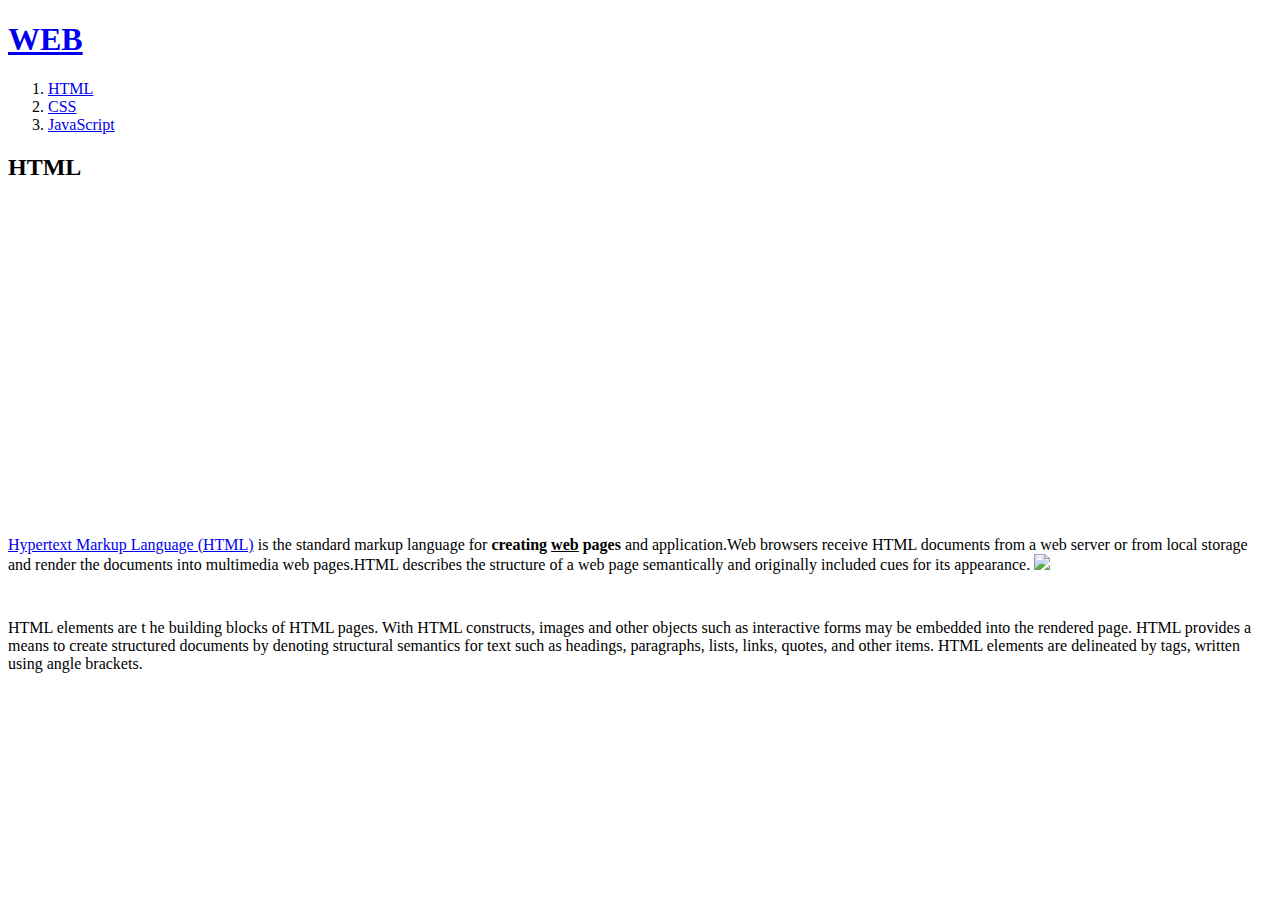
==== 1.html @ 0f629f84 "WEB1 HTML" ====
<!DOCTYPE html>
<html>
<head>
    <title>WEB1-HTML</title>
    <meta charset="utf-8">
</head>
<body>
    <h1><a href="index.html">WEB</a></h1>
    <ol>
        <li><a href="1.html">HTML</a></li>
        <li><a href="2.html">CSS</a></li>
        <li><a href="3.html">JavaScript</a></li>
    </ol>
    <h2>HTML</h2>
    <p>
        <iframe width="560" height="315" src="https://www.youtube.com/embed/7T7r_oSp0SE?si=fLWFpJgM97Z-HYSZ" title="YouTube video player" frameborder="0" allow="accelerometer; autoplay; clipboard-write; encrypted-media; gyroscope; picture-in-picture; web-share" referrerpolicy="strict-origin-when-cross-origin" allowfullscreen></iframe>
    </p>
    <p><a href="https://www.w3schools.com/html/" target="_blank" title="html5">Hypertext Markup Language (HTML)</a> is the standard markup language for <strong>creating <u>web</u> pages</strong> and application.Web browsers receive HTML documents from a web server or from local storage and render the documents into multimedia web pages.HTML describes the structure of a web page semantically and originally included cues for its appearance.
    <img src="https://plus.unsplash.com/premium_photo-1663100722417-6e36673fe0ed?q=80&w=2070&auto=format&fit=crop&ixlib=rb-4.0.3&ixid=M3wxMjA3fDB8MHxwaG90by1wYWdlfHx8fGVufDB8fHx8fA%3D%3D" width="100%">
    </p><p style="margin-top:45px;">HTML elements are t he building blocks of HTML pages. With HTML constructs, images and other objects such as interactive forms may be embedded into the rendered page. HTML provides a means to create structured documents by denoting structural semantics for text such as headings, paragraphs, lists, links, quotes, and other items. HTML elements are delineated by tags, written using angle brackets. </p>
<p>
    <div id="disqus_thread"></div>
<script>
    /**
    *  RECOMMENDED CONFIGURATION VARIABLES: EDIT AND UNCOMMENT THE SECTION BELOW TO INSERT DYNAMIC VALUES FROM YOUR PLATFORM OR CMS.
    *  LEARN WHY DEFINING THESE VARIABLES IS IMPORTANT: https://disqus.com/admin/universalcode/#configuration-variables    */
    /*
    var disqus_config = function () {
    this.page.url = PAGE_URL;  // Replace PAGE_URL with your page's canonical URL variable
    this.page.identifier = PAGE_IDENTIFIER; // Replace PAGE_IDENTIFIER with your page's unique identifier variable
    };
    */
    (function() { // DON'T EDIT BELOW THIS LINE
    var d = document, s = d.createElement('script');
    s.src = 'https://web1-nauzuymmfl.disqus.com/embed.js';
    s.setAttribute('data-timestamp', +new Date());
    (d.head || d.body).appendChild(s);
    })();
</script>
<noscript>Please enable JavaScript to view the <a href="https://disqus.com/?ref_noscript">comments powered by Disqus.</a></noscript>
</p>
<p>
    <!--Start of Tawk.to Script-->
<script type="text/javascript">
    var Tawk_API=Tawk_API||{}, Tawk_LoadStart=new Date();
    (function(){
    var s1=document.createElement("script"),s0=document.getElementsByTagName("script")[0];
    s1.async=true;
    s1.src='https://embed.tawk.to/66a754f1becc2fed692c5b36/1i3uq7jvo';
    s1.charset='UTF-8';
    s1.setAttribute('crossorigin','*');
    s0.parentNode.insertBefore(s1,s0);
    })();
    </script>
    <!--End of Tawk.to Script-->
</p>
</body>
</html>
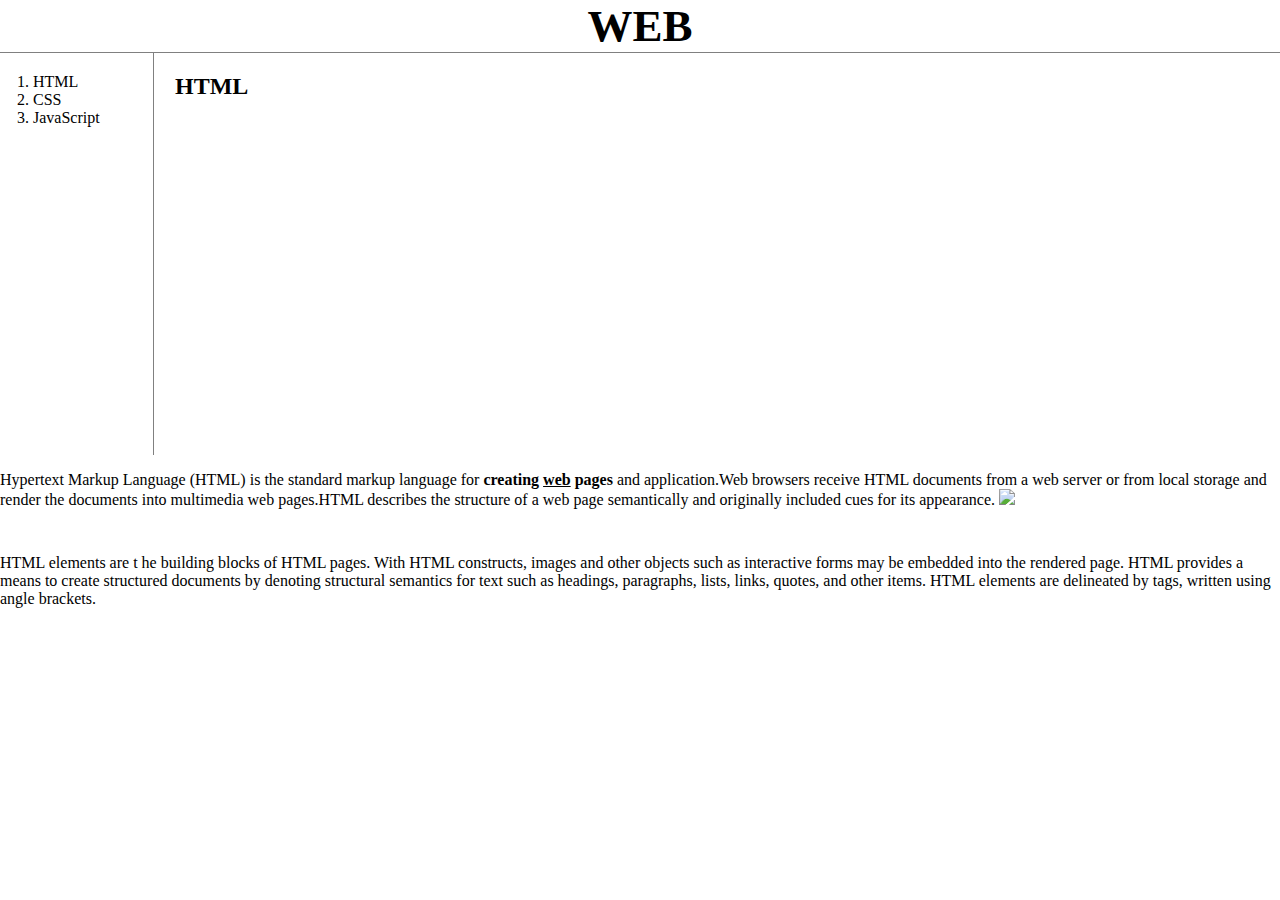
==== commit 74806f5d: "CSS 수업 끝" ====
--- a/1.html
+++ b/1.html
@@ -3,18 +3,23 @@
 <head>
     <title>WEB1-HTML</title>
     <meta charset="utf-8">
+    <link rel="stylesheet" href="style.css">
 </head>
 <body>
     <h1><a href="index.html">WEB</a></h1>
-    <ol>
-        <li><a href="1.html">HTML</a></li>
-        <li><a href="2.html">CSS</a></li>
-        <li><a href="3.html">JavaScript</a></li>
-    </ol>
-    <h2>HTML</h2>
-    <p>
-        <iframe width="560" height="315" src="https://www.youtube.com/embed/7T7r_oSp0SE?si=fLWFpJgM97Z-HYSZ" title="YouTube video player" frameborder="0" allow="accelerometer; autoplay; clipboard-write; encrypted-media; gyroscope; picture-in-picture; web-share" referrerpolicy="strict-origin-when-cross-origin" allowfullscreen></iframe>
-    </p>
+    <div id="grid">
+        <ol>
+            <li><a href="1.html">HTML</a></li>
+            <li><a href="2.html">CSS</a></li>
+            <li><a href="3.html">JavaScript</a></li>
+        </ol>
+        <div id="article">
+        <h2>HTML</h2>
+        <p>
+            <iframe width="560" height="315" src="https://www.youtube.com/embed/7T7r_oSp0SE?si=fLWFpJgM97Z-HYSZ" title="YouTube video player" frameborder="0" allow="accelerometer; autoplay; clipboard-write; encrypted-media; gyroscope; picture-in-picture; web-share" referrerpolicy="strict-origin-when-cross-origin" allowfullscreen></iframe>
+        </p>
+    </div>
+    </div>
     <p><a href="https://www.w3schools.com/html/" target="_blank" title="html5">Hypertext Markup Language (HTML)</a> is the standard markup language for <strong>creating <u>web</u> pages</strong> and application.Web browsers receive HTML documents from a web server or from local storage and render the documents into multimedia web pages.HTML describes the structure of a web page semantically and originally included cues for its appearance.
     <img src="https://plus.unsplash.com/premium_photo-1663100722417-6e36673fe0ed?q=80&w=2070&auto=format&fit=crop&ixlib=rb-4.0.3&ixid=M3wxMjA3fDB8MHxwaG90by1wYWdlfHx8fGVufDB8fHx8fA%3D%3D" width="100%">
     </p><p style="margin-top:45px;">HTML elements are t he building blocks of HTML pages. With HTML constructs, images and other objects such as interactive forms may be embedded into the rendered page. HTML provides a means to create structured documents by denoting structural semantics for text such as headings, paragraphs, lists, links, quotes, and other items. HTML elements are delineated by tags, written using angle brackets. </p>
--- a/style.css
+++ b/style.css
@@ -0,0 +1,19 @@
+body {margin:0px;}
+a {color: black; text-decoration: none;}
+h1 {text-align: center; font-size: 45px;        
+    border-bottom: 1px solid gray;
+    margin: 0px}
+ol {border-right: 1px solid gray;
+    width: 100px;
+    margin:0px;
+    padding:20px;
+    }
+#grid {display: grid;
+    grid-template-columns: 150px 1fr;}
+#grid ol{padding-left: 33px;}
+#article {padding-left: 25px;}   
+@media(max-width:800px){
+    #grid {display: block;}
+    ol {border-right: none;}
+    h1 {border-bottom: none ;}
+}
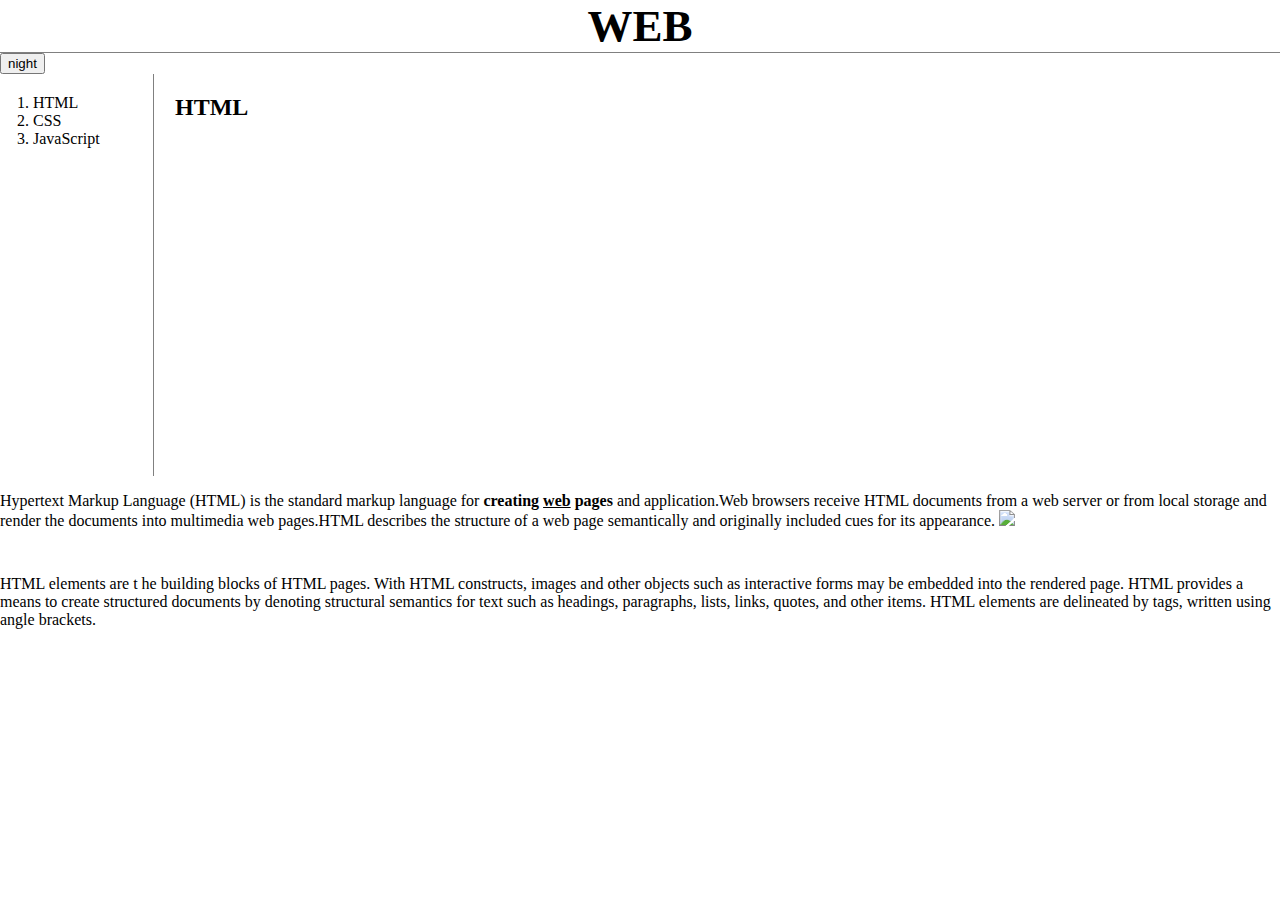
==== commit 45cf86ec: "Add files via upload" ====
--- a/1.html
+++ b/1.html
@@ -4,9 +4,16 @@
     <title>WEB1-HTML</title>
     <meta charset="utf-8">
     <link rel="stylesheet" href="style.css">
+    <script src="https://ajax.googleapis.com/ajax/libs/jquery/3.7.1/jquery.min.js"></script>
+    <script src="color.js"></script>
 </head>
 <body>
     <h1><a href="index.html">WEB</a></h1>
+
+    <input type="button" value="night" onclick="
+       nightDayHandler(this);
+       ">
+    
     <div id="grid">
         <ol>
             <li><a href="1.html">HTML</a></li>
